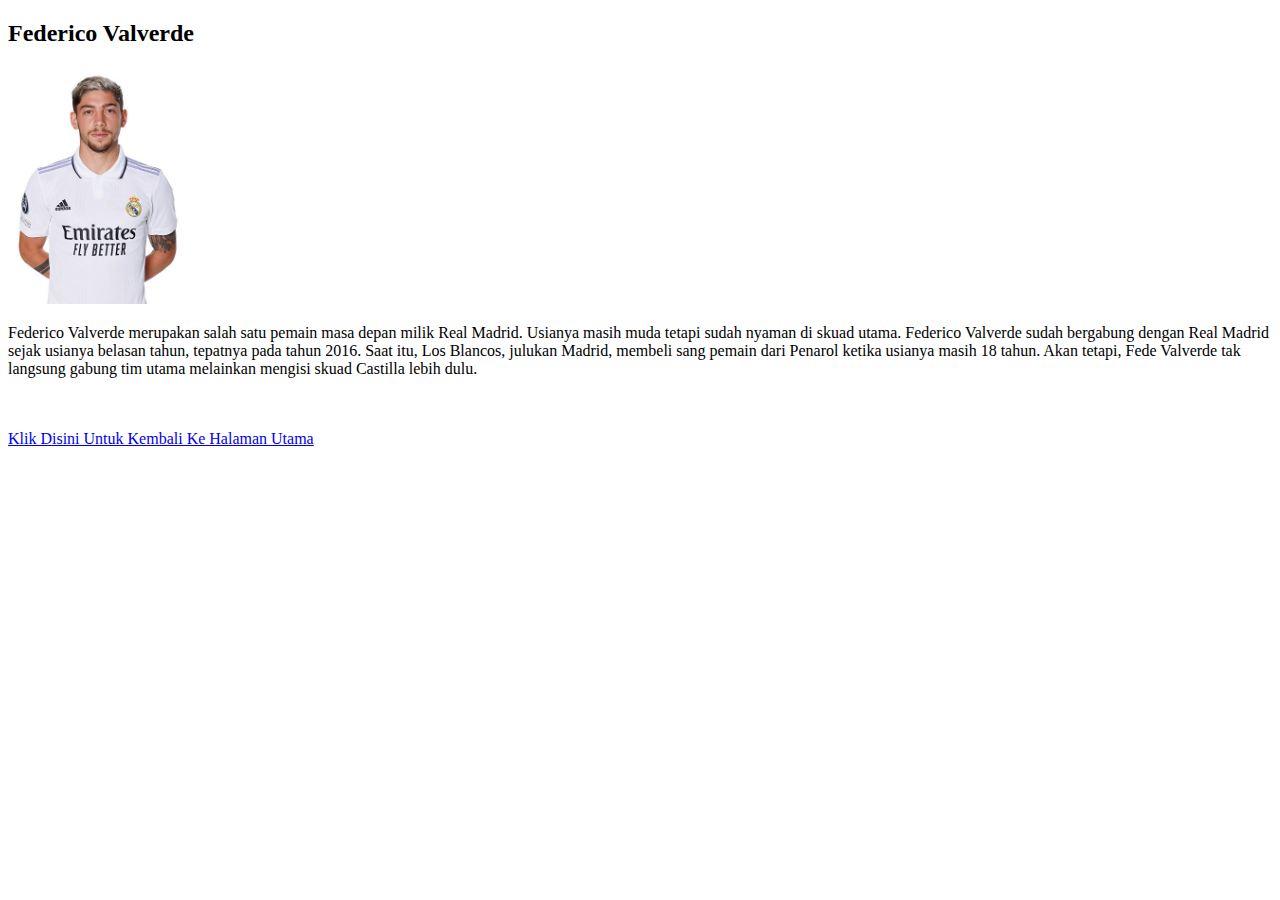
==== index2.html @ d634d25c "ada perubahan struktur folder" ====
<!DOCTYPE html>
<html lang="en">
<head>
    <meta charset="UTF-8">
    <meta http-equiv="X-UA-Compatible" content="IE=edge">
    <meta name="viewport" content="width=device-width, initial-scale=1.0">
    <title>Ini page 2 Codstud</title>
</head>
<body>
    
    <h2>Federico Valverde</h2>
    <img src="../Asset/VALVERDE.png" alt="Ini loh valverde" width="180px">
    <br>
    <p>Federico Valverde merupakan salah satu pemain masa depan milik Real Madrid. Usianya masih muda tetapi sudah nyaman di skuad utama. Federico Valverde sudah bergabung dengan Real Madrid sejak usianya belasan tahun, tepatnya pada tahun 2016. Saat itu, Los Blancos, julukan Madrid, membeli sang pemain dari Penarol ketika usianya masih 18 tahun. Akan tetapi, Fede Valverde tak langsung gabung tim utama melainkan mengisi skuad Castilla lebih dulu.</p>
    <br><br>
    <a href="index.html" target="_blank">Klik Disini Untuk Kembali Ke Halaman Utama</a>

</body>
</html>
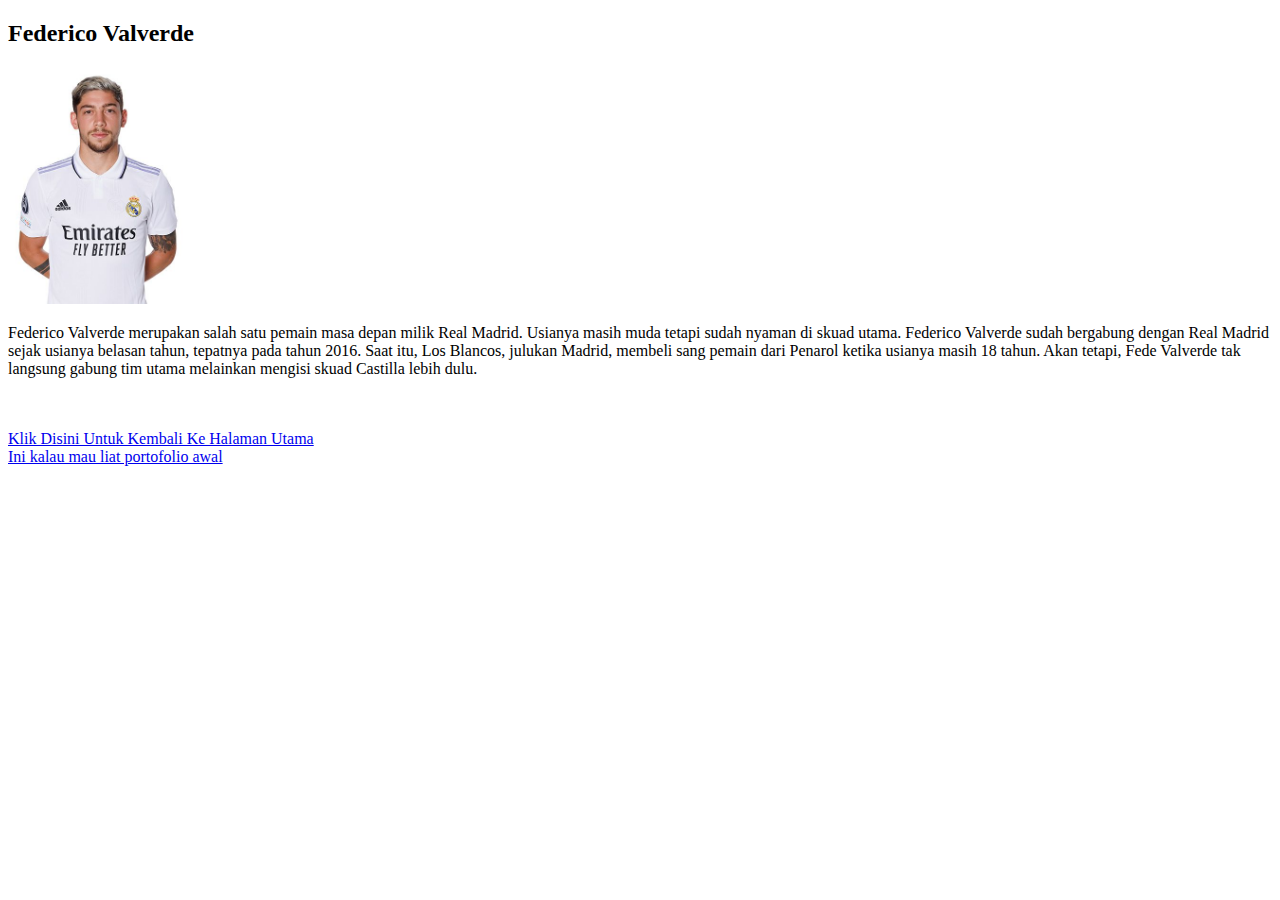
==== commit 985a8b04: "make a lot of changes" ====
--- a/index2.html
+++ b/index2.html
@@ -1,19 +1,22 @@
 <!DOCTYPE html>
 <html lang="en">
-<head>
-    <meta charset="UTF-8">
-    <meta http-equiv="X-UA-Compatible" content="IE=edge">
-    <meta name="viewport" content="width=device-width, initial-scale=1.0">
+  <head>
+    <meta charset="UTF-8" />
+    <meta http-equiv="X-UA-Compatible" content="IE=edge" />
+    <meta name="viewport" content="width=device-width, initial-scale=1.0" />
     <title>Ini page 2 Codstud</title>
-</head>
-<body>
-    
+  </head>
+  <body>
     <h2>Federico Valverde</h2>
-    <img src="../Asset/VALVERDE.png" alt="Ini loh valverde" width="180px">
-    <br>
-    <p>Federico Valverde merupakan salah satu pemain masa depan milik Real Madrid. Usianya masih muda tetapi sudah nyaman di skuad utama. Federico Valverde sudah bergabung dengan Real Madrid sejak usianya belasan tahun, tepatnya pada tahun 2016. Saat itu, Los Blancos, julukan Madrid, membeli sang pemain dari Penarol ketika usianya masih 18 tahun. Akan tetapi, Fede Valverde tak langsung gabung tim utama melainkan mengisi skuad Castilla lebih dulu.</p>
-    <br><br>
+    <img src="Asset/VALVERDE.png" alt="Ini loh valverde" width="180px" />
+    <br />
+    <p>
+      Federico Valverde merupakan salah satu pemain masa depan milik Real Madrid. Usianya masih muda tetapi sudah nyaman di skuad utama. Federico Valverde sudah bergabung dengan Real Madrid sejak usianya belasan tahun, tepatnya pada tahun
+      2016. Saat itu, Los Blancos, julukan Madrid, membeli sang pemain dari Penarol ketika usianya masih 18 tahun. Akan tetapi, Fede Valverde tak langsung gabung tim utama melainkan mengisi skuad Castilla lebih dulu.
+    </p>
+    <br /><br />
     <a href="index.html" target="_blank">Klik Disini Untuk Kembali Ke Halaman Utama</a>
-
-</body>
-</html>+    <br />
+    <a href="portofolio.html" target="_self">Ini kalau mau liat portofolio awal</a>
+  </body>
+</html>
